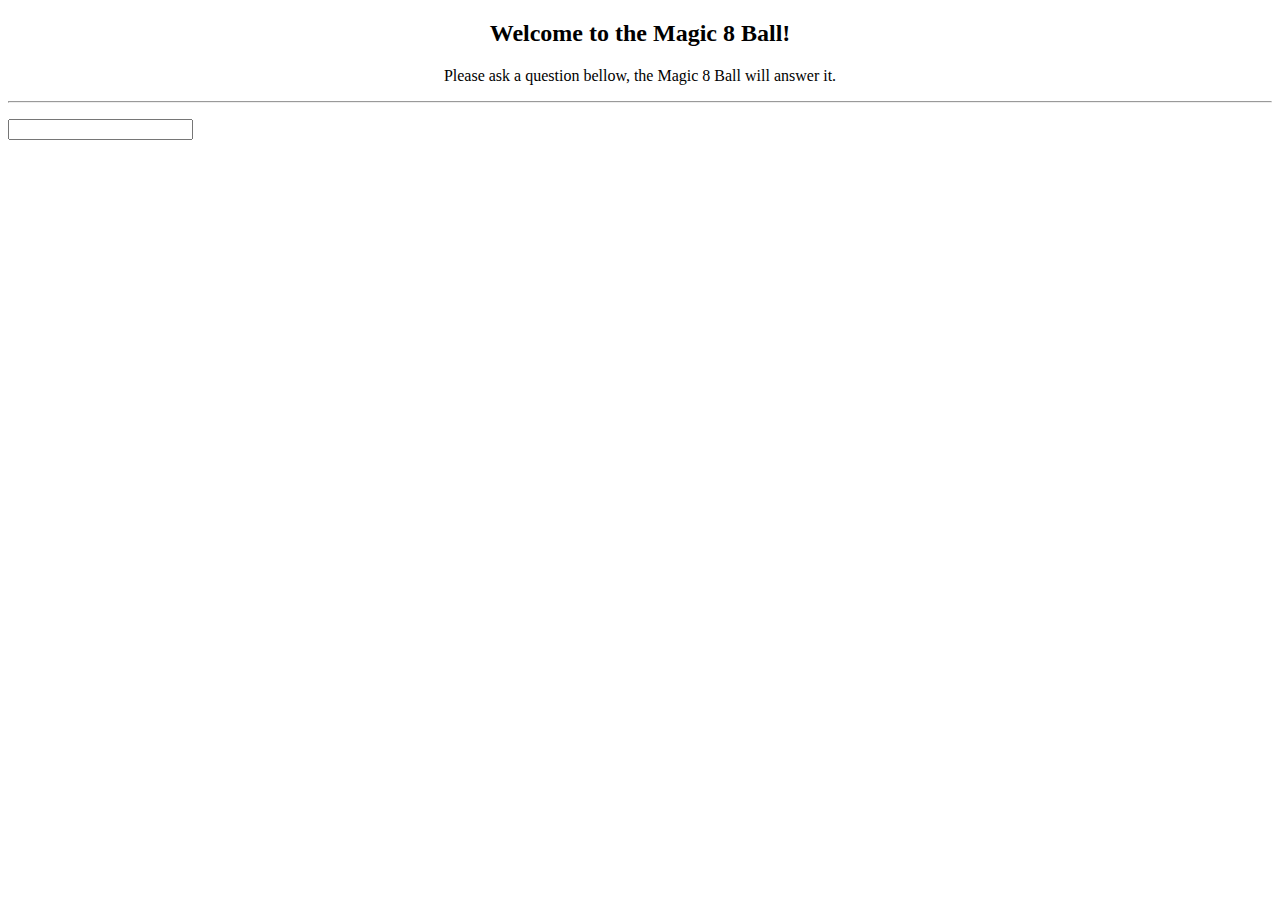
==== 8Ball-Final-Project/index.html @ a5364277 "Progress on Magic 8 Ball" ====
<!DOCTYPE html>
<html lang="en">
<head>
    <meta charset="UTF-8">
    <meta http-equiv="X-UA-Compatible" content="IE=edge">
    <meta name="viewport" content="width=device-width, initial-scale=1.0">
    <title>Magic 8 Ball</title>
    <link rel="stylesheet" href="css/style.css">
    <script src=js/main.js defer></script>
</head>
<body>
    <h2 id='header'>Welcome to the Magic 8 Ball!</h2>
    <p id='desc'>Please ask a question bellow, the Magic 8 Ball will answer it.</p>
    <hr>
    <p id='answer'></p>
    <input id="question" type="text">
</body>
</html>
---- 8Ball-Final-Project/css/style.css ----
H2 { text-align: center;}
P {text-align: center;}
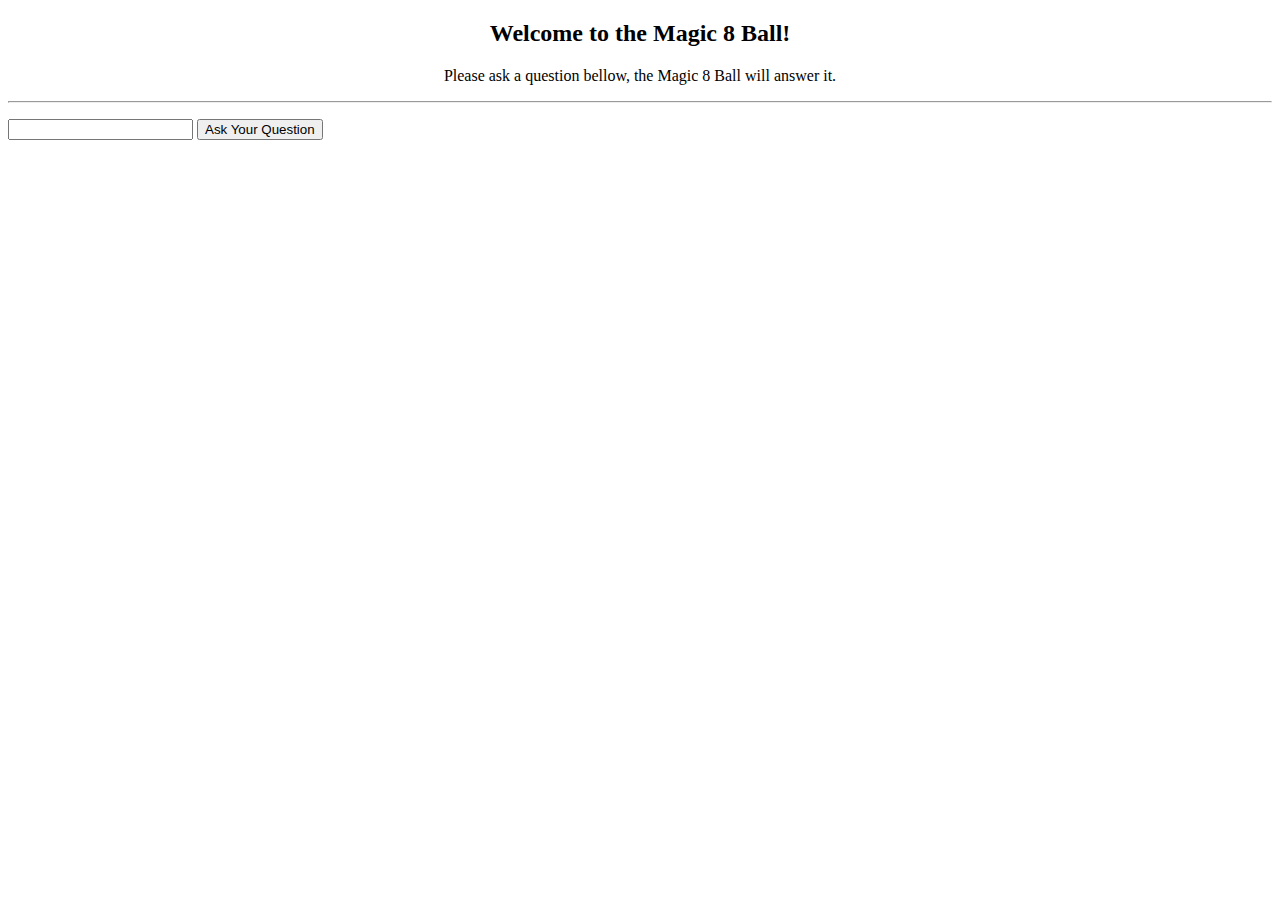
==== commit bdb072e1: "Progress" ====
--- a/8Ball-Final-Project/index.html
+++ b/8Ball-Final-Project/index.html
@@ -14,5 +14,6 @@
     <hr>
     <p id='answer'></p>
     <input id="question" type="text">
+    <button id="sendQuestion">Ask Your Question</button>
 </body>
 </html>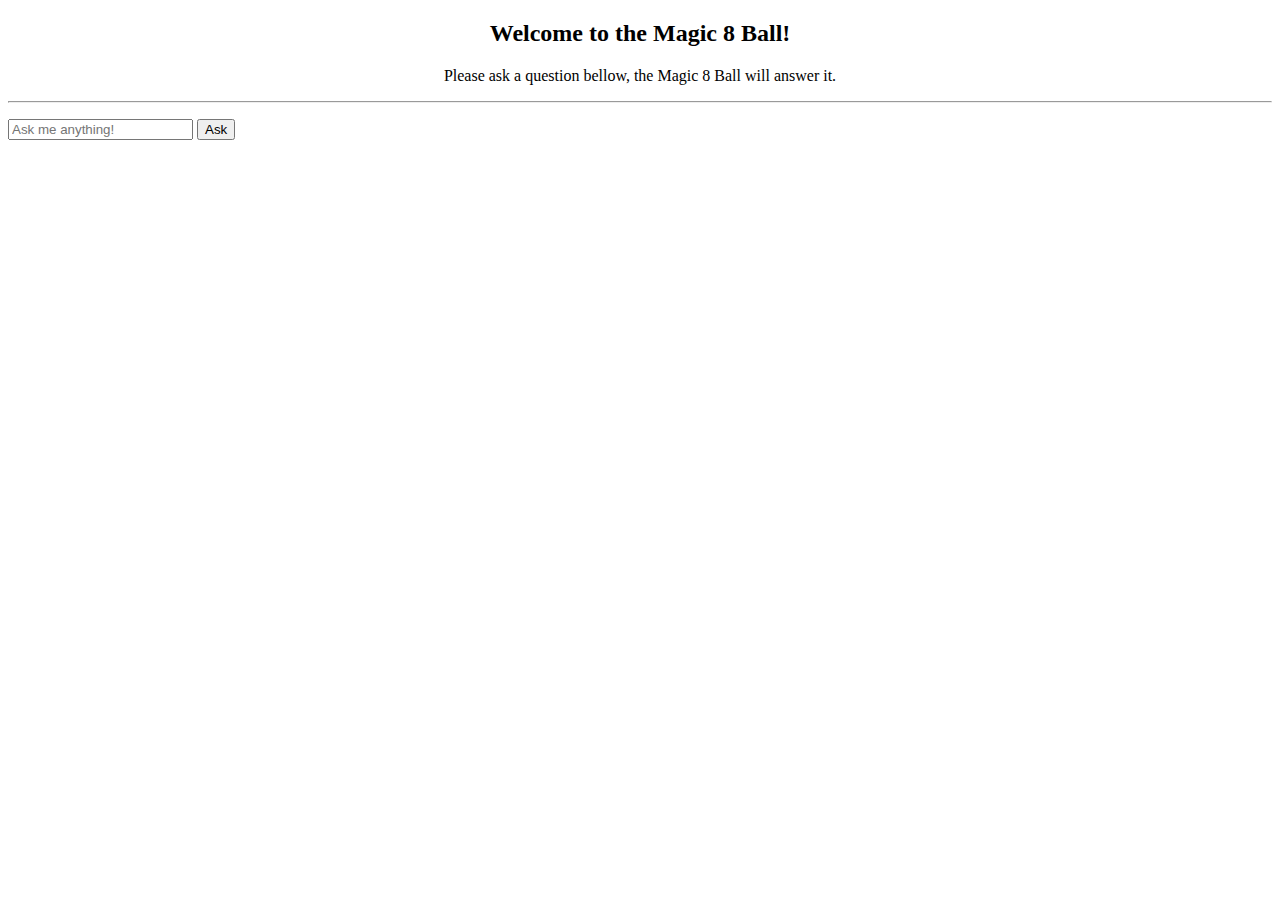
==== commit 00f975d2: "day-11" ====
--- a/8Ball-Final-Project/index.html
+++ b/8Ball-Final-Project/index.html
@@ -13,7 +13,7 @@
     <p id='desc'>Please ask a question bellow, the Magic 8 Ball will answer it.</p>
     <hr>
     <p id='answer'></p>
-    <input id="question" type="text">
-    <button id="sendQuestion">Ask Your Question</button>
+    <input id="question" type="text" placeholder="Ask me anything!">
+    <button id="sendQuestion">Ask</button>
 </body>
 </html>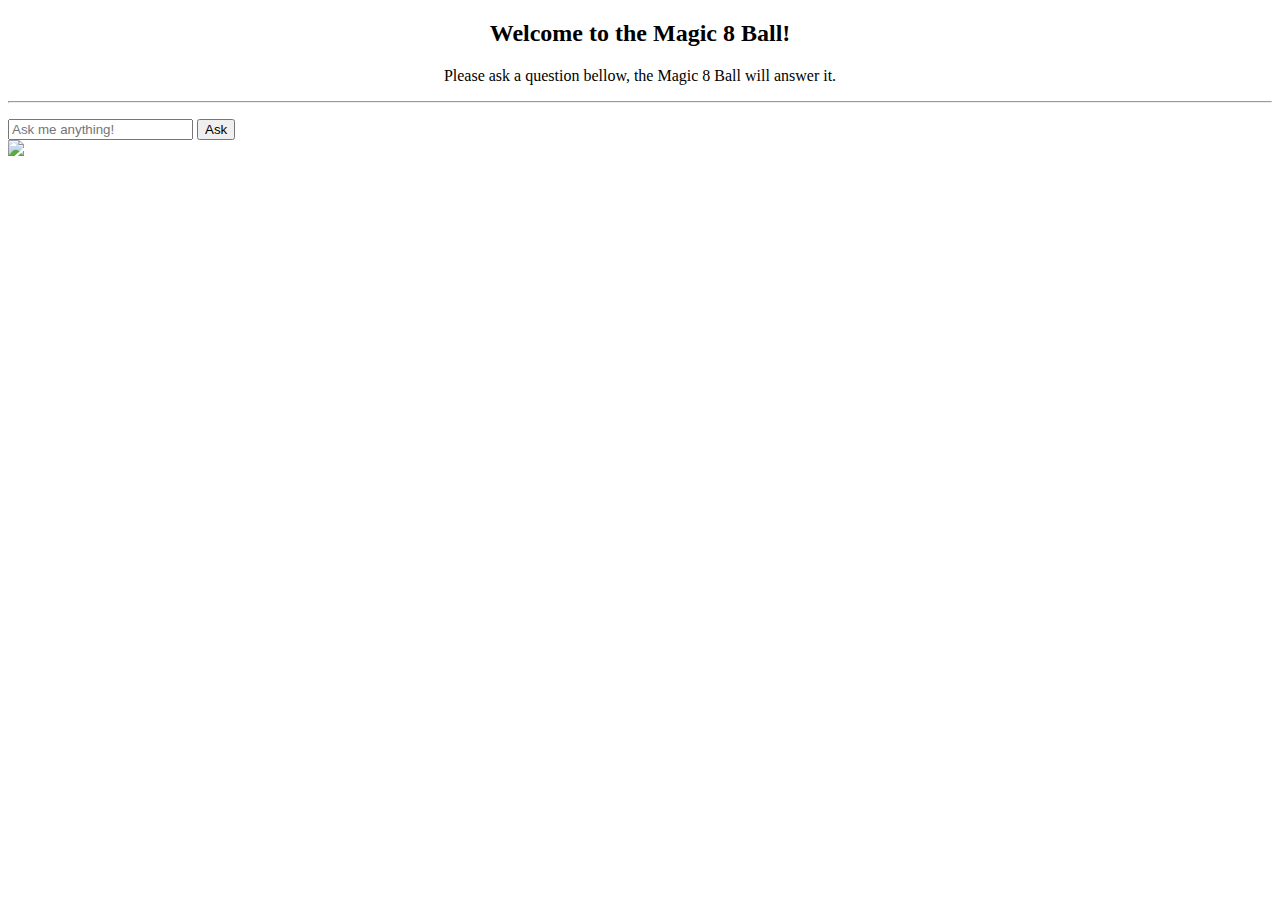
==== commit a5c3da28: "Rough Draft" ====
--- a/8Ball-Final-Project/index.html
+++ b/8Ball-Final-Project/index.html
@@ -14,6 +14,7 @@
     <hr>
     <p id='answer'></p>
     <input id="question" type="text" placeholder="Ask me anything!">
-    <button id="sendQuestion">Ask</button>
+    <button id="sendQuestion" onclick="location.reload()">Ask</button>
+    <div id="answers" class="answers"></div>
 </body>
 </html>--- a/8Ball-Final-Project/css/style.css
+++ b/8Ball-Final-Project/css/style.css
@@ -1,2 +1,6 @@
 H2 { text-align: center;}
-P {text-align: center;}+P {text-align: center;}
+div.answers {
+    width: 200px;
+    height: 200px;
+}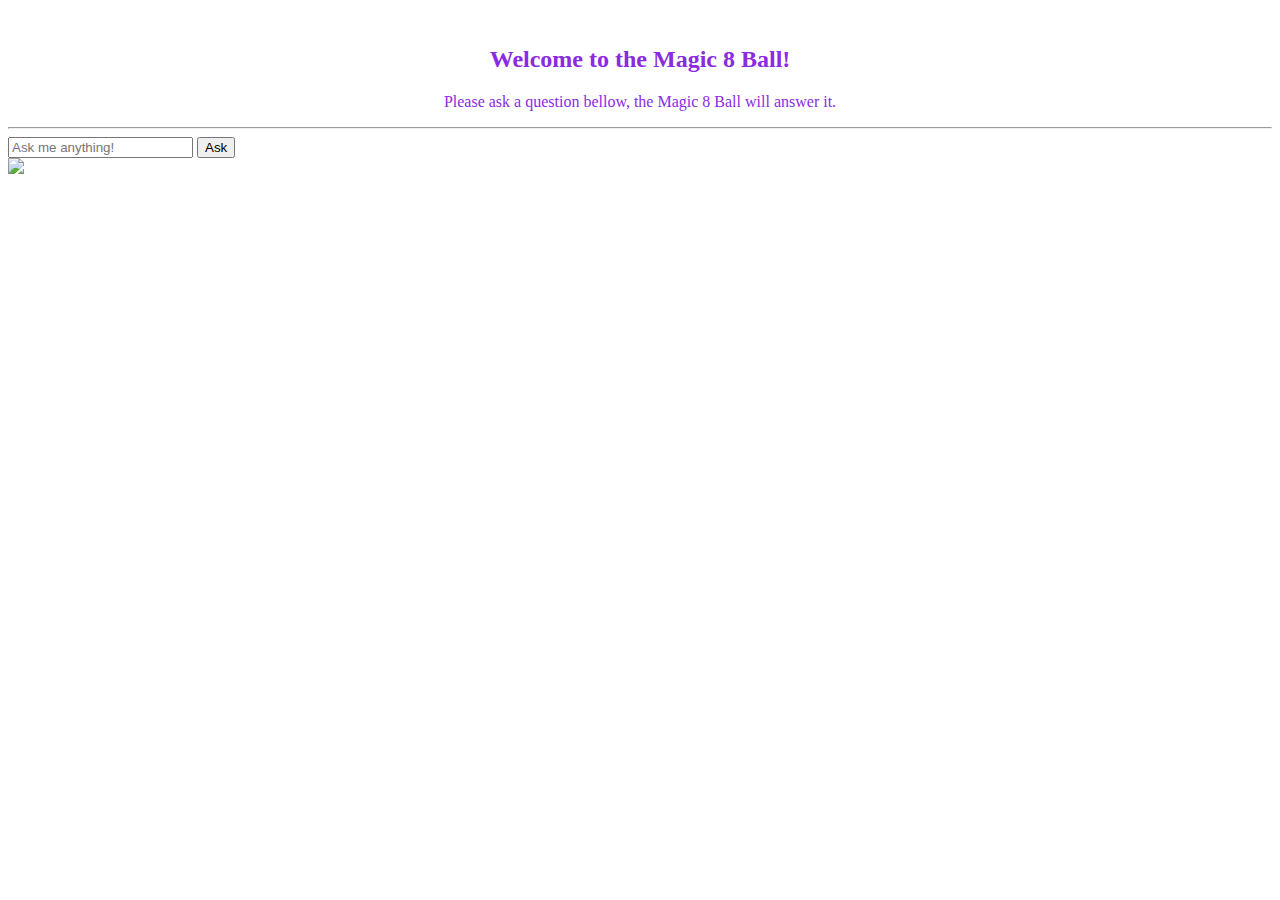
==== commit 49915141: "More changes (still not done)" ====
--- a/8Ball-Final-Project/index.html
+++ b/8Ball-Final-Project/index.html
@@ -8,11 +8,13 @@
     <link rel="stylesheet" href="css/style.css">
     <script src=js/main.js defer></script>
 </head>
+    <main>
+        <div id="header-img"><a href=""><img src = "http://dqqrlago0bb5s.cloudfront.net/wp-content/uploads/2016/08/18100624/8ball_header.jpg" alt="" /></a></div>
+    </main>
 <body>
     <h2 id='header'>Welcome to the Magic 8 Ball!</h2>
     <p id='desc'>Please ask a question bellow, the Magic 8 Ball will answer it.</p>
     <hr>
-    <p id='answer'></p>
     <input id="question" type="text" placeholder="Ask me anything!">
     <button id="sendQuestion" onclick="location.reload()">Ask</button>
     <div id="answers" class="answers"></div>
--- a/8Ball-Final-Project/css/style.css
+++ b/8Ball-Final-Project/css/style.css
@@ -1,6 +1,16 @@
-H2 { text-align: center;}
-P {text-align: center;}
+H2 {
+    text-align: center;
+    color: blueviolet;
+}
+P {
+    text-align: center;
+    color: blueviolet;
+}
 div.answers {
     width: 200px;
     height: 200px;
+}
+#header-img img {
+    width: 100%;
+    height: auto;
 }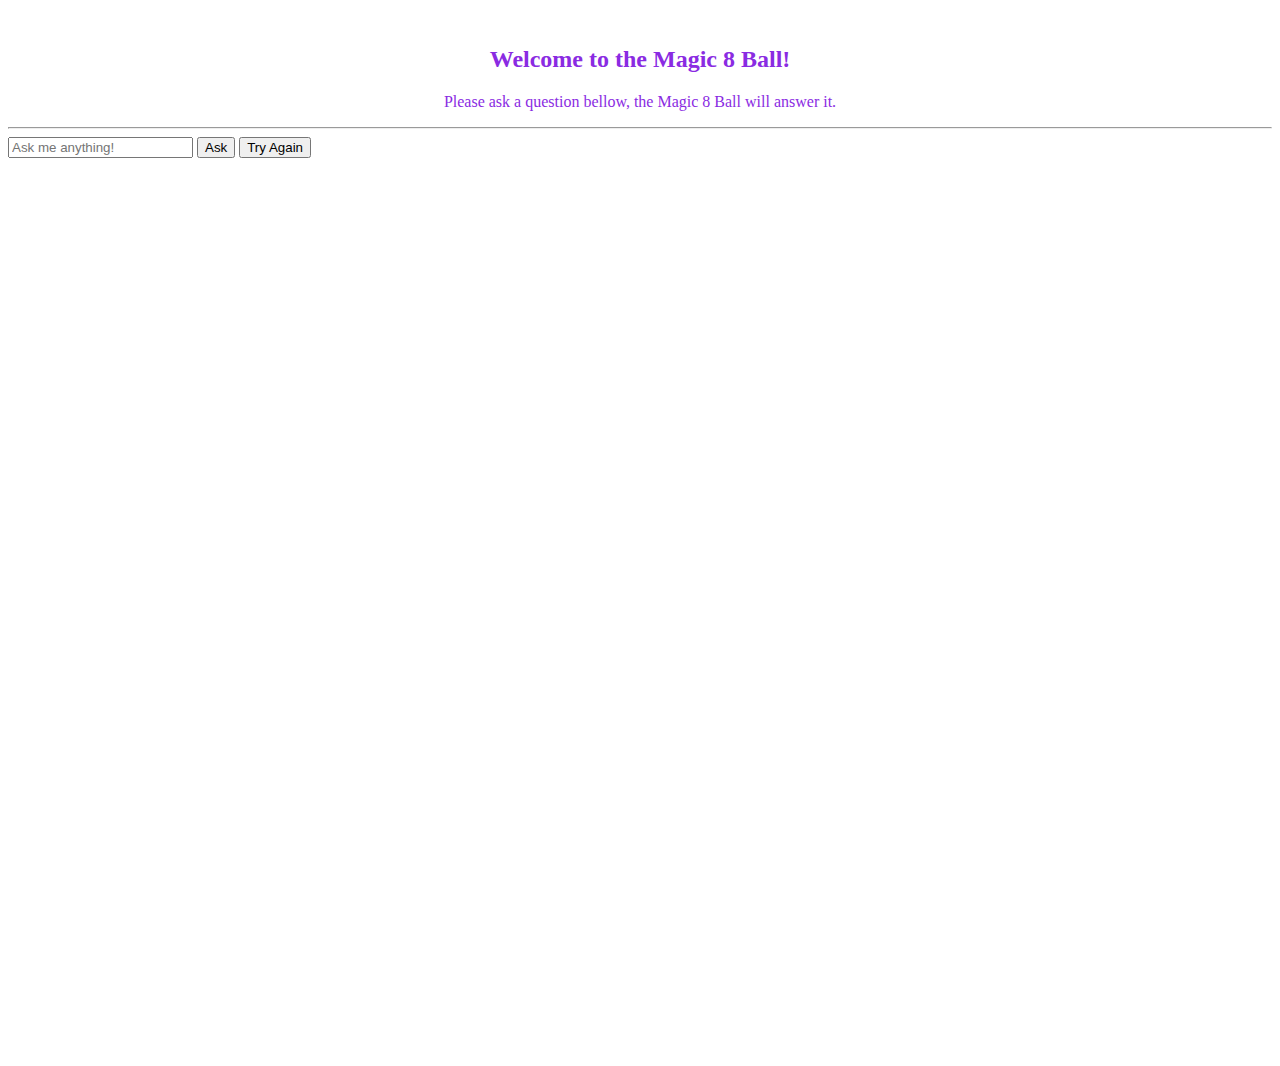
==== commit 56f434be: "Rough-Draft-2" ====
--- a/8Ball-Final-Project/index.html
+++ b/8Ball-Final-Project/index.html
@@ -9,14 +9,15 @@
     <script src=js/main.js defer></script>
 </head>
     <main>
-        <div id="header-img"><a href=""><img src = "http://dqqrlago0bb5s.cloudfront.net/wp-content/uploads/2016/08/18100624/8ball_header.jpg" alt="" /></a></div>
+        <div id="header-img"><a href="https://jacobdifede.github.io/javascript-practice/8Ball-Final-Project/"><img src = "http://dqqrlago0bb5s.cloudfront.net/wp-content/uploads/2016/08/18100624/8ball_header.jpg" alt="" /></a></div>
     </main>
 <body>
     <h2 id='header'>Welcome to the Magic 8 Ball!</h2>
     <p id='desc'>Please ask a question bellow, the Magic 8 Ball will answer it.</p>
     <hr>
     <input id="question" type="text" placeholder="Ask me anything!">
-    <button id="sendQuestion" onclick="location.reload()">Ask</button>
+    <button id="sendQuestion">Ask</button>
+    <button id="tryAgain" onclick="location.reload()">Try Again</button>
     <div id="answers" class="answers"></div>
 </body>
 </html>--- a/8Ball-Final-Project/css/style.css
+++ b/8Ball-Final-Project/css/style.css
@@ -7,8 +7,11 @@
     color: blueviolet;
 }
 div.answers {
-    width: 200px;
-    height: 200px;
+    width: 900px;
+    height: 900px;
+    background-image: url('https://raw.githubusercontent.com/vinferno/js-intro-5-17-21/master/magic%20(1)/magic8ball_extra.png');
+    background-size: contain;
+
 }
 #header-img img {
     width: 100%;
